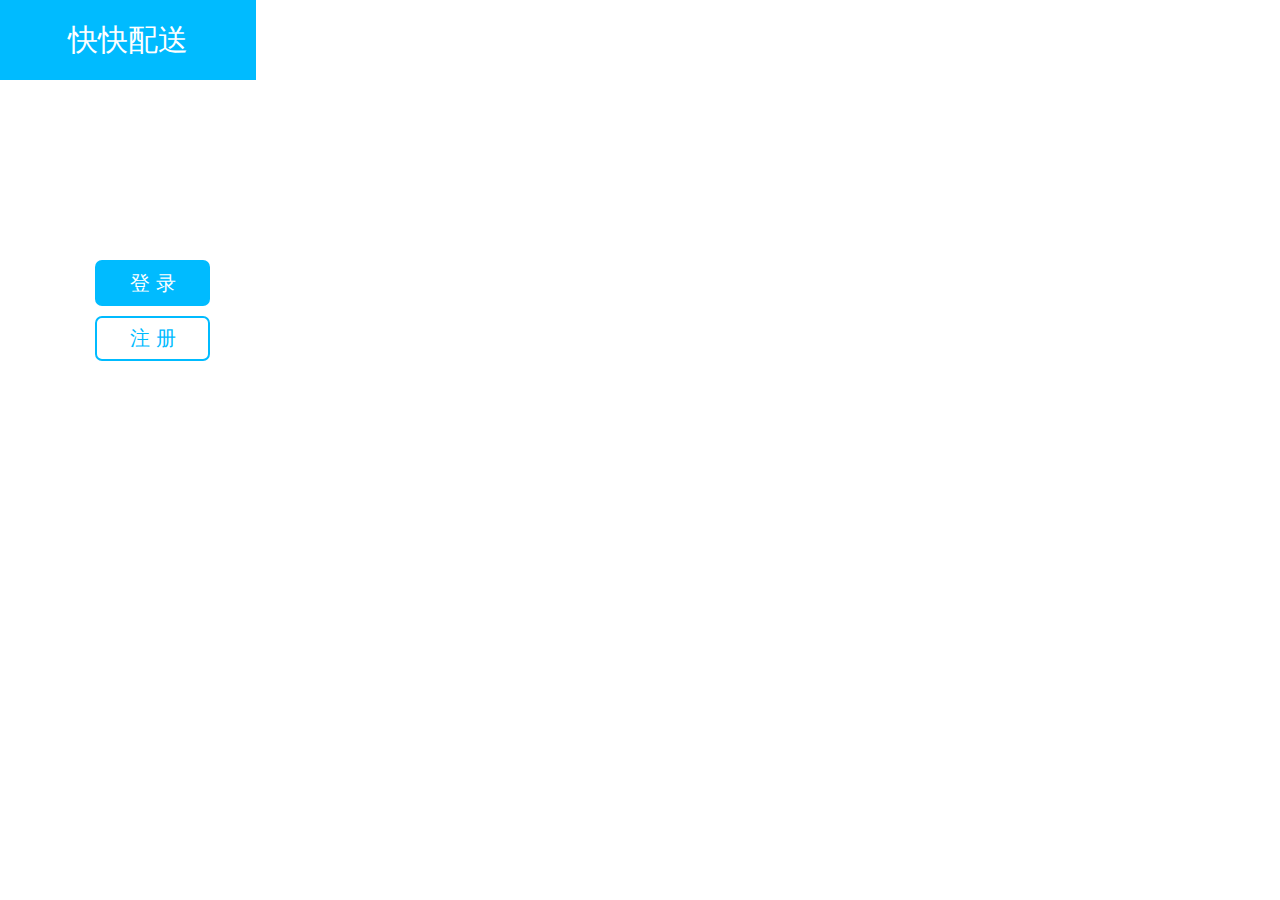
==== stlWeb/WebContent/index.html @ ec2f970e "first commit" ====
<!DOCTYPE html PUBLIC "-//W3C//DTD HTML 4.01 Transitional//EN" "http://www.w3.org/TR/html4/loose.dtd">
<html>
<head>
	<meta http-equiv="Content-Type" content="text/html; charset=utf-8" />
	<meta name="viewport" content="initial-scale=1.0, user-scalable=no" />
	<style type="text/css">
		body, html,#allmap {width: 100%;height: 100%;overflow: hidden;margin:0;font-family:"微软雅黑";}
/*          #login_register{float: left;height:90%;} */
		#d1{float: right;height:100%;width:80%;}		
		#map1{height:100%;width:100%;}
/* 		#map2{float: right;height:100%;width:50%; } */
		#r-result{position:absolute;left:700px;top:0;}
	</style>
	<link href="css/searchBox.css" rel="stylesheet" type="text/css" />
	<link href="css/bootstrap.css" rel="stylesheet" /> 
	<link href="css/login-register.css" rel="stylesheet" /> 
	<link href="css/operation.css" rel="stylesheet" /> 
	<script type="text/javascript" src="http://api.map.baidu.com/api?v=2.0&ak=E06eb9d756d0eafc722effb355657b4c"></script>
	<script type="text/javascript" src="/stlWeb/js/LuShu_min.js"></script>
	<script type="text/javascript" src="/stlWeb/js/searchBox.js"></script>
	<script src="js/jquery-1.10.2.js"></script>
	<script src="js/bootstrap.js" type="text/javascript"></script>
	<script src="js/login-register.js" type="text/javascript"></script> 
	<title>快快配送路径分析系统</title>
</head>
<body onload="sendRequest()">
<div class="operation">
    <div class="head">
	<span>快快配送</span>
	</div>
      <div style="height:20%;width:100%; "></div>
		<div class="row">
            <div class="col-sm-4"></div>
            <div class="col-sm-4">
                 <a class="btn big-login" data-toggle="modal" href="javascript:void(0)" onclick="openLoginModal();">登 录</a>
                 <div style="height:10px;width:100%; "></div>
                 <a class="btn big-register" data-toggle="modal" href="javascript:void(0)" onclick="openRegisterModal();">注 册</a></div>
            <div class="col-sm-4"></div>
        </div>
        <div class="history" id="history" style="display:none"></div>	
</div>
<div id="login_register">
<div class="modal fade login" id="loginModal">
		      <div class="modal-dialog login animated">
    		      <div class="modal-content">
    		         <div class="modal-header">
                        <button type="button" class="close" data-dismiss="modal" aria-hidden="true">&times;</button>
                        <h4 class="modal-title">登录</h4>
                    </div>
                    <div class="modal-body">  
                        <div class="box">
                             <div class="content">
                                <div class="error"></div>
                                <div class="form loginBox">
                                    <form method="post" action="/login" accept-charset="UTF-8">
                                    <input id="email" class="form-control" type="text" placeholder="邮箱" name="email">
                                    <input id="password" class="form-control" type="password" placeholder="密码" name="password">
                                    <input class="btn btn-default btn-login" type="button" value="登 录" onclick="loginAjax()">
                                    </form>
                                </div>
                             </div>
                        </div>
                        <div class="box">
                            <div class="content registerBox" style="display:none;">
                             <div class="form">
                                <form method="post" html="{:multipart=>true}" data-remote="true" action="/register" accept-charset="UTF-8">
                                <input id="nickname" class="form-control" type="text" placeholder="昵称" name="nickname">
                                <input id="email" class="form-control" type="text" placeholder="邮箱" name="email">
                                <input id="password" class="form-control" type="password" placeholder="密码" name="password">
                                <input id="password_confirmation" class="form-control" type="password" placeholder="确认密码" name="password_confirmation">
                                <input class="btn btn-default btn-register" type="submit" value="注 册" name="commit">
                                </form>
                                </div>
                            </div>
                        </div>
                    </div>
                    <div class="modal-footer">
                        <div class="forgot login-footer">
                            <span>没有账户？
                                 <a href="javascript: showRegisterForm();">立即注册</a>
                            </span>
                        </div>
                        <div class="forgot register-footer" style="display:none">
                             <span>已有账户?</span>
                             <a href="javascript: showLoginForm();">立即登录</a>
                        </div>
                    </div>        
    		      </div>
		      </div>
		  </div> 
		 
</div>
   <div id="d1">
	<div id="map1"></div>
	</div>
		 
	<div id="result" ></div>

<!-- <button id="next">next</button>   -->
 <p name="remarks" id="remarks" ></p>
</body>
</html>
<script type="text/javascript">
var pointsNameAnt=new Array();
var pointsNameGreedy=new Array();
var pointsLocationAnt=new Array();
var pointsLocationGreedy=new Array();
 
//字符串转json对象
function strToJson(str) {
	return JSON.parse(str);
}

	// 百度地图API功能
	var zoom = 14;
	var map = new BMap.Map("map1");
	map.centerAndZoom(new BMap.Point(113.358409, 23.145426), 16);
	 map.enableScrollWheelZoom(true);  
	 map.addControl(new BMap.NavigationControl());
/* 	 map2.centerAndZoom(new BMap.Point(113.358409, 23.145426), 16);
	 map2.enableScrollWheelZoom(true);   */
	 function ZoomControl(){
		  // 默认停靠位置和偏移量
		  this.defaultAnchor = BMAP_ANCHOR_TOP_LEFT;
		  this.defaultOffset = new BMap.Size(300, 55);
		}
	    ZoomControl.prototype = new BMap.Control();

		// 自定义控件必须实现自己的initialize方法,并且将控件的DOM元素返回
		// 在本方法中创建个div元素作为控件的容器,并将其添加到地图容器中
		ZoomControl.prototype.initialize = function(map){
		  // 创建一个DOM元素
		  var div = document.createElement("div");
		  // 设置样式
		  div.style.cursor = "pointer";
		  div.style.border = "1px solid gray";
		  div.style.backgroundColor = "white";

	      var b1 = document.createElement("input");
	            b1.type = "button";
	            b1.value = "next";
	            b1.onclick = function () {
	            	 showPath(); 
	            }
	         div.appendChild(b1);
	         var b2 = document.createElement("input");
	            b2.type = "button";
	            b2.value = "run";
	            b2.onclick = function () {
	            	lushu1.start();
	        	    lushu2.start();
	        	    lushu1.hideInfoWindow();
	        	    lushu2.showInfoWindow();
	            }
	         div.appendChild(b2);
	         var b3 = document.createElement("input");
	            b3.type = "button";
	            b3.value = "pause";
	            b3.onclick = function () {
	            	 lushu1.pause();
	         	    lushu2.pause();
	            }
	         div.appendChild(b3);
		  // 添加DOM元素到地图中
		  map.getContainer().appendChild(div);
		  // 将DOM元素返回
		  return div;
		}
		// 创建控件
		var myZoomCtrl = new ZoomControl();
		// 添加到地图当中
		map.addControl(myZoomCtrl);
		
		var searchbox = new SearchBox({anchor:BMAP_ANCHOR_TOP_LEFT});// 创建搜索控件对象，并设置它停靠在地图的左上位置
        searchbox.city = "广州市";// 在北京市查找数据
        searchbox.callback = function(point){// 设置回调函数
            // 如果找到地址了就在该坐标添加一个标记
            if(point)
            {
                map.centerAndZoom(point, zoom);
                var marker = new BMap.Marker(point);
                map.addOverlay(marker);
            	marker.addContextMenu(markerMenu);
               	markerMenu.addItem(new BMap.MenuItem('删除',removeMarker.bind(marker)));
            }
            else
            {
                alert("没查到数据！");
            }
        }
        map.addControl(searchbox);  // 将搜索控件添加到地图上
        var removeMarker = function(e,ee,marker){
    		map.removeOverlay(marker); 
            }
       	var markerMenu=new BMap.ContextMenu();

/*         var arrSelectPoint=[];
        map.addEventListener("rightclick",function(e){
        	arrSelectPoint.push( new BMap.Point(e.point.lng , e.point.lat));
    	}); */
/*         var removeMarker = function(e,ee,marker){
    		map.removeOverlay(marker); */
    	
        /* var menu = new BMap.ContextMenu();
    	var txtMenuItem = [
    		{
    			text:'添加',
    			callback:function(e){
    				var marker = new BMap.Marker(arrSelectPoint[0]);
    				map.addOverlay(marker);}
    		},
    		{
    			text:'删除',
    			callback:removeMarker.bind(marker)
    		}
    	];
    	for(var i=0; i < txtMenuItem.length; i++){
    		menu.addItem(new BMap.MenuItem(txtMenuItem[i].text,txtMenuItem[i].callback,100));
    	}
    	map.addContextMenu(menu); */
	var lushu1;
	var lushu2;
	var myIcon = new BMap.Icon("http://api.map.baidu.com/lbsapi/cloud/cms/Mario.png",
	            {width:128,height:128},{anchor:new BMap.Size(65,128)});    
	// 实例化一个步行导航用来生成路线
	var arrPoisAnt=[];
	var arrPoisGreedy=[];
	var max;
	var strDistance;
	function setPoint()
	{
		var s;
		for(var m=0;m<max;m++)
			{
			s=m+1;
			var mark1 = new BMap.Marker(pointsLocationAnt[m]);
			map.addOverlay(mark1);
			var mark2 = new BMap.Marker(pointsLocationGreedy[m]);
			map.addOverlay(mark2);
			var lab1 = new BMap.Label(s+pointsNameAnt[m], { position:pointsLocationAnt[m] });
			var lab2 = new BMap.Label(s+pointsNameGreedy[m], { position:pointsLocationGreedy[m] });
			map.addOverlay(lab1);	
			map.addOverlay(lab2);
			}
		var str1="蚁群算法："+pointsNameAnt[0]+"->"+pointsNameAnt[1];
		var wkr1 = new BMap.WalkingRoute('广州');
		   wkr1.search(pointsLocationAnt[0], pointsLocationAnt[1]);
		   wkr1.setSearchCompleteCallback(function(res) {
		        if (wkr1.getStatus() == BMAP_STATUS_SUCCESS) {
		        	var arrPath=res.getPlan(0).getRoute(0).getPath()			        		        					        	
		        	map.addOverlay(new BMap.Polyline(arrPath, {strokeColor: 'red'}));
			           map.setViewport(arrPath);
			           for (var i = 0; i < arrPath.length; i++) {
			        	   arrPoisAnt.push(new BMap.Point(arrPath[i].lng, arrPath[i].lat));
			   		}
		        }
		  });
		   var str2="贪心法："+pointsNameGreedy[0]+"->"+pointsNameGreedy[1];
		   var wkr2 = new BMap.WalkingRoute('广州');
		   wkr2.search(pointsLocationGreedy[0], pointsLocationGreedy[1]);
		   wkr2.setSearchCompleteCallback(function(res) {
		        if (wkr2.getStatus() == BMAP_STATUS_SUCCESS) {
		        	var arrPath=res.getPlan(0).getRoute(0).getPath()			        		        					        	
		        	map2.addOverlay(new BMap.Polyline(arrPath, {strokeColor: 'green'}));
			           map2.setViewport(arrPath);
			           for (var i = 0; i < arrPath.length; i++) {
			        	   arrPoisGreedy.push(new BMap.Point(arrPath[i].lng, arrPath[i].lat));
			   		}
		        }
		  }); 
	}
	var m=1;
	function showPath()
	{
		if(m<max )
		{
			var str1="蚁群算法："+pointsNameAnt[m]+"->"+pointsNameAnt[m+1];
	  var wkr1 = new BMap.WalkingRoute('广州');
	   wkr1.search(pointsLocationAnt[m], pointsLocationAnt[m+1]);
	   wkr1.setSearchCompleteCallback(function(res) {
	        if (wkr1.getStatus() == BMAP_STATUS_SUCCESS) {
	        	var arrPath=res.getPlan(0).getRoute(0).getPath()			        		        					        	
	        	map.addOverlay(new BMap.Polyline(arrPath, {strokeColor: 'red'}));
		           map.setViewport(arrPath);
		           for (var i = 0; i < arrPath.length; i++) {
		        	   arrPoisAnt.push(new BMap.Point(arrPath[i].lng, arrPath[i].lat));
		   		}
	        }
	  }); 
	   var str2="贪心法："+pointsNameGreedy[m]+"->"+pointsNameGreedy[m+1];
	   var wkr2 = new BMap.WalkingRoute('广州');
	   wkr2.search(pointsLocationGreedy[m], pointsLocationGreedy[m+1]);
	   wkr2.setSearchCompleteCallback(function(res) {
	        if (wkr2.getStatus() == BMAP_STATUS_SUCCESS) {
	        	var arrPath=res.getPlan(0).getRoute(0).getPath()			        		        					        	
	        	map2.addOverlay(new BMap.Polyline(arrPath, {strokeColor: 'green'}));
		           map2.setViewport(arrPath);
		           for (var i = 0; i < arrPath.length; i++) {
		        	   arrPoisGreedy.push(new BMap.Point(arrPath[i].lng, arrPath[i].lat));
		   		}
	        }
	  }); 
	   m++
	  }
		else
			{
			 document.getElementById("remarks").innerHTML = strDistance;
			 lushu1 = new BMapLib.LuShu(map,arrPoisAnt,{
	               defaultContent:'',
	               speed:150,
	               icon:myIcon,
	              });
			 lushu2 = new BMapLib.LuShu(map2,arrPoisGreedy,{
	               defaultContent:'',
	               speed:150,
	               icon:myIcon,
	              });
			 
			}
   }

	/* //绑定事件
	$("run").onclick = function(){
	    lushu1.start();
	    lushu2.start();
	    lushu1.hideInfoWindow();
	    lushu2.showInfoWindow();
	}
	$("stop").onclick = function(){
	    lushu1.stop();
	    lushu2.stop();
	}
	$("pause").onclick = function(){
	    lushu1.pause();
	    lushu2.pause();
	}
	/* $("next").onclick = function(){
		 showPath();
	} */	
	/* function $(element){
	    return document.getElementById(element);
	} */ 
	
	var XMLHttpReq; 
	//创建XMLHttpRequest对象         
	function createXMLHttpRequest() {  
	    if(window.XMLHttpRequest) { //Mozilla 浏览器  
	        XMLHttpReq = new XMLHttpRequest();  
	    }  
	   else if (window.ActiveXObject) { // IE浏览器  
	            XMLHttpReq = new ActiveXObject("Microsoft.XMLHTTP");  
	        }   
	}  
	//发送请求函数  
	function sendRequest() {  
	    createXMLHttpRequest();  
	    var url = "tsp";  
	    XMLHttpReq.open("GET", url, true);  
	    XMLHttpReq.onreadystatechange = processResponse;//指定响应函数  
	    XMLHttpReq.send(null);  // 发送请求  
	}  
	// 处理返回信息函数  
	function processResponse() {  
	    if (XMLHttpReq.readyState == 4) { // 判断对象状态  
	        if (XMLHttpReq.status == 200 ) { // 信息已经成功返回，开始处理信息  
	       	 var strJson =strToJson(XMLHttpReq.responseText);
	       	 //var dataObj=eval('('+strJson+')');
	       	  var antValue = strToJson(strJson.Ant);
	       	  var greedyValue =  strToJson(strJson.Greedy);
	       	strDistance='蚁群算法总距离为:'+strJson.dstAnt+',贪心法总距离为:'+strJson.dstGreedy;
	       	for(var j = 0 ; j <antValue.length-1 ; j++ ){
	       		var p=new BMap.Point(antValue[j].lng,antValue[j].lat);
	       		pointsLocationAnt[j]=p;
	       		pointsNameAnt[j]=antValue[j].name;
	       	}
	       	pointsLocationAnt.push(pointsLocationAnt[0]);
	       	pointsNameAnt.push(pointsNameAnt[0]);
	       	for(var j = 0 ; j <greedyValue.length-1 ; j++ ){
	       		var p=new BMap.Point(greedyValue[j].lng,greedyValue[j].lat);
	       		pointsLocationGreedy[j]=p;
	       		pointsNameGreedy[j]=greedyValue[j].name;
	       	}
	       	pointsLocationGreedy.push(pointsLocationGreedy[0]);
	       	pointsNameGreedy.push(pointsNameGreedy[0]);
	       	 //var valueObj=eval('('+values+')');
	       	 //alert(valueObj[0]);
	       	// points=eval("(" + pointlist[0] + ")");
	       	 //alert(points.length);
	       	 max=pointsLocationAnt.length-1;
	       	setPoint();
	       	//setTimeout(showPath, 4000);
	       	 //var str=pointsNameAnt[0]+"->"+pointsNameAnt[1];
	       	 //initwkr( str);
	       	//wkr.search(pointsLocationAnt[0], pointsLocationAnt[1]);
	        } else { //页面不正常  
	            window.alert(XMLHttpReq.status);  
	        }  
	    } 
	    
	}
	
</script>
---- stlWeb/WebContent/css/searchBox.css ----
.searchbox_casing { width :452px;overflow :hidden;height :40px;}
.searchbox_casing .searchbox_box { border:none; text-indent:5px; width:370px; height:40px; overflow:hidden; line-height:31px;/* background:url("images/txt_bg.gif") no-repeat 0 -64px; */}
.searchbox_casing .searchbox_btn { border:none; cursor:pointer; width:57px; height:39px; font-size:14px;  background:url("/stlWeb/image/search.png") repeat;  text-align:center; color:#00ff40; padding-top:0px;}
.searchbox_pretender { list-style:none; padding:0; font-size:12px; margin:0; width:348px; display:none; position:absolute; z-index:1000; border:solid 2px #ADADAC; background:#fff;}
.searchbox_pretender li { padding:2px 0 2px 5px; list-style:none; margin:0;}
.searchbox_pretender li.curr { background:#FDC451; }
.searchbox_pretender li.hover { background:#FDC451; cursor:pointer;}
---- stlWeb/WebContent/css/login-register.css ----
/*
 *
 * login-register modal
 * Autor: Creative Tim
 * Web-autor: creative.tim
 * Web script: #
 * 
 */
 
/*  Shake animation  */

@charset "UTF-8";

.animated {
  -webkit-animation-duration: 1s;
	   -moz-animation-duration: 1s;
	     -o-animation-duration: 1s;
	        animation-duration: 1s;
	-webkit-animation-fill-mode: both;
	   -moz-animation-fill-mode: both;
	     -o-animation-fill-mode: both;
	        animation-fill-mode: both;
}

.animated.hinges {
	-webkit-animation-duration: 2s;
	   -moz-animation-duration: 2s;
	     -o-animation-duration: 2s;
	        animation-duration: 2s;
}

.animated.slow {
	-webkit-animation-duration: 3s;
	   -moz-animation-duration: 3s;
	     -o-animation-duration: 3s;
	        animation-duration: 3s;
}

.animated.snail {
	-webkit-animation-duration: 4s;
	   -moz-animation-duration: 4s;
	     -o-animation-duration: 4s;
	        animation-duration: 4s;
}

@-webkit-keyframes shake {
	0%, 100% {-webkit-transform: translateX(0);}
	10%, 30%, 50%, 70%, 90% {-webkit-transform: translateX(-10px);}
	20%, 40%, 60%, 80% {-webkit-transform: translateX(10px);}
}

@-moz-keyframes shake {
	0%, 100% {-moz-transform: translateX(0);}
	10%, 30%, 50%, 70%, 90% {-moz-transform: translateX(-10px);}
	20%, 40%, 60%, 80% {-moz-transform: translateX(10px);}
}

@-o-keyframes shake {
	0%, 100% {-o-transform: translateX(0);}
	10%, 30%, 50%, 70%, 90% {-o-transform: translateX(-10px);}
	20%, 40%, 60%, 80% {-o-transform: translateX(10px);}
}

@keyframes shake {
	0%, 100% {transform: translateX(0);}
	10%, 30%, 50%, 70%, 90% {transform: translateX(-10px);}
	20%, 40%, 60%, 80% {transform: translateX(10px);}
}

.shake {
	-webkit-animation-name: shake;
	-moz-animation-name: shake;
	-o-animation-name: shake;
	animation-name: shake;
}

.login .modal-dialog{
    width: 350px;
}
.login .modal-footer{
    border-top: 0;
    margin-top: 0px;
    padding: 10px 20px 20px;
}
.login .modal-header {
    border: 0 none;
    padding: 15px 15px 15px;
/*     padding: 11px 15px; */
}
.login .modal-body{
/*     background-color: #eeeeee; */
}
.login .division {
    float: none;
    margin: 0 auto 18px;
    overflow: hidden;
    position: relative;
    text-align: center;
    width: 100%;
}
.login .division .line {
    border-top: 1px solid #DFDFDF;
    position: absolute;
    top: 10px;
    width: 34%;
}
.login .division .line.l {
    left: 0;
}
.login .division .line.r {
    right: 0;
}
.login .division span {
    color: #424242;
    font-size: 17px;
}
.login .box .social {
    float: none;
    margin: 0 auto 30px;
    text-align: center;
}

.login .social .circle{
    background-color: #EEEEEE;
    color: #FFFFFF;
    border-radius: 100px;
    display: inline-block;
    margin: 0 17px;
    padding: 15px;
}
.login .social .circle .fa{
    font-size: 16px;
}
.login .social .facebook{
    background-color: #455CA8;
    color: #FFFFFF;
}
.login .social .google{
    background-color: #F74933;
}
.login .social .github{
    background-color: #403A3A;
}
.login .facebook:hover{
    background-color: #6E83CD;
}
.login .google:hover{
    background-color: #FF7566;
}
.login .github:hover{
    background-color: #4D4D4d;;
}
.login .forgot {
    color: #797979;
    margin-left: 0;
    overflow: hidden;
    text-align: center;
    width: 100%;
}
.login .btn-login, .registerBox .btn-register{
    background-color: #00BBFF;
    border-color: #00BBFF;
    border-width: 0;
    color: #FFFFFF;
    display: block;
    margin: 0 auto;
    padding: 15px 50px;
    text-transform: uppercase;
    width: 100%;
}
.login .btn-login:hover, .registerBox .btn-register:hover{
    background-color: #00A4E4;
    color: #FFFFFF;
}
.login .form-control{
    border-radius: 3px;
    background-color: rgba(0, 0, 0, 0.09);
    box-shadow: 0 1px 0px 0px rgba(0, 0, 0, 0.09) inset;
    color: #FFFFFF;
}
.login .form-control:hover{
    background-color: rgba(0,0,0,.16);
}
.login .form-control:focus{
    box-shadow: 0 1px 0 0 rgba(0, 0, 0, 0.04) inset;
    background-color: rgba(0,0,0,0.23);
    color: #FFFFFF;
}
.login .box .form input[type="text"], .login .box .form input[type="password"] {
    border-radius: 3px;
    border: none;
    color: #333333;
    font-size: 16px;
    height: 46px;
    margin-bottom: 5px;
    padding: 13px 12px;
    width: 100%;
}


@media (max-width:400px){
    .login .modal-dialog{
        width: 100%;
    }
}

.big-login, .big-register{
    background-color: #00bbff;
    color: #FFFFFF;
    border-radius: 7px;
    border-width: 2px;
    font-size: 20px;
    font-style: normal;
    font-weight: 200;
    padding: 10% 50%;;
    text-transform: uppercase;
    transition: all 0.3s ease 0s;
}
.big-login:hover{
    background-color: #00A4E4;
    color: #FFFFFF;
}
.big-register{
    background-color: rgba(0,0,0,.0);
    color: #00bbff;
    border-color: #00bbff;
}
.big-register:hover{
    border-color: #00A4E4;
    color:  #00A4E4;
}
---- stlWeb/WebContent/css/operation.css ----
@CHARSET "UTF-8";
.operation{
	height:100%;width:20%;
	float:left;
}
.head{
	background:#00bbff;
	height:80px;width:100%;
	color:#ffffff;
	font-size:30px;
	text-align:center;
	overflow:hidden; 
	line-height:80px  
}

.head-title{
	height:100%;
	width:100%;
	color:#ffffff
}
head-login_register{
	float:left;
	height:50px;
	width:100%;
	text-align:center;
}
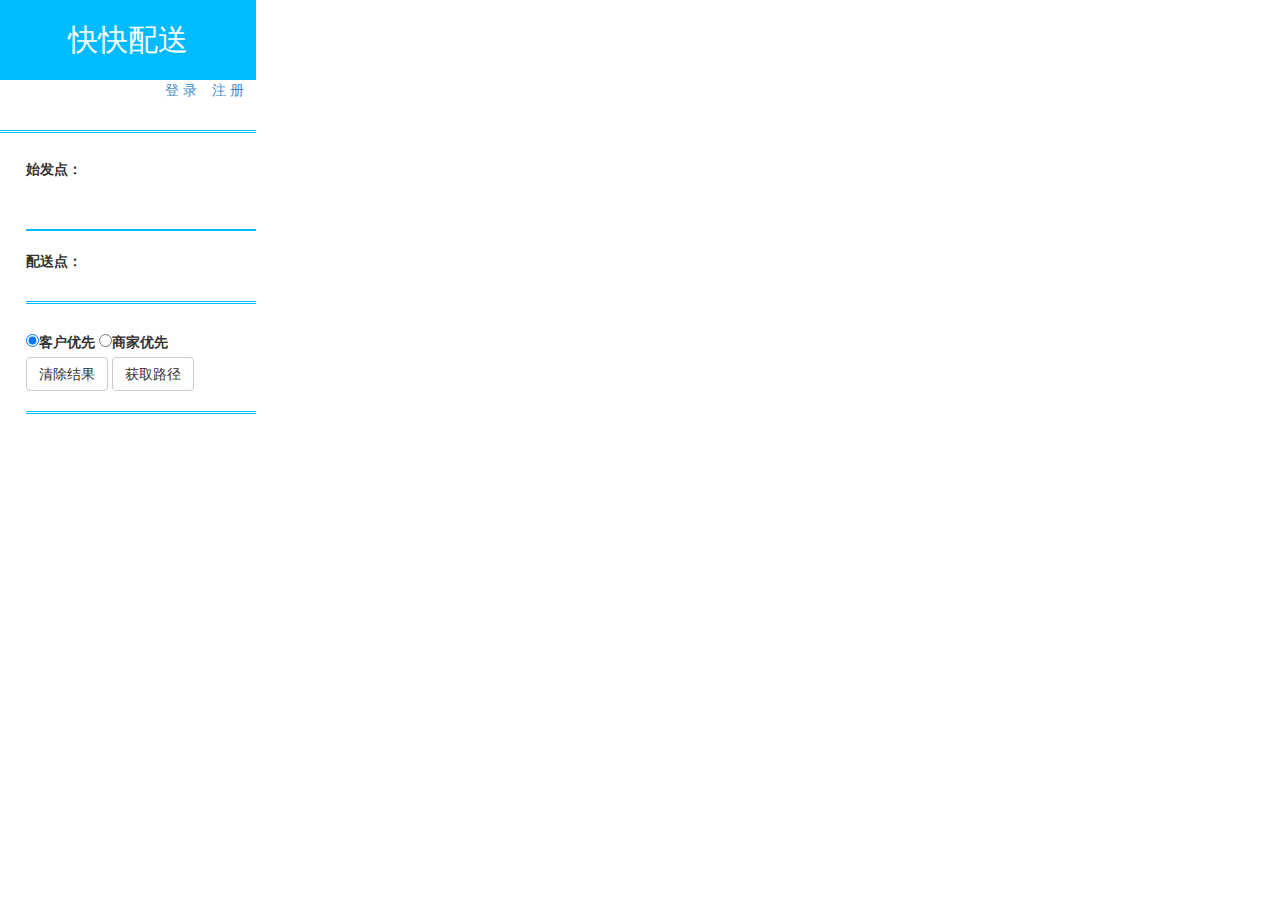
==== commit 688f3012: "v1.0 finish" ====
--- a/stlWeb/WebContent/index.html
+++ b/stlWeb/WebContent/index.html
@@ -12,32 +12,66 @@
 		#r-result{position:absolute;left:700px;top:0;}
 	</style>
 	<link href="css/searchBox.css" rel="stylesheet" type="text/css" />
+	<!-- <link href="css/index.css" rel="stylesheet" type="text/css" /> -->
 	<link href="css/bootstrap.css" rel="stylesheet" /> 
 	<link href="css/login-register.css" rel="stylesheet" /> 
 	<link href="css/operation.css" rel="stylesheet" /> 
-	<script type="text/javascript" src="http://api.map.baidu.com/api?v=2.0&ak=E06eb9d756d0eafc722effb355657b4c"></script>
-	<script type="text/javascript" src="/stlWeb/js/LuShu_min.js"></script>
-	<script type="text/javascript" src="/stlWeb/js/searchBox.js"></script>
+	<script type="text/javascript" src="http://api.map.baidu.com/api?v=2.0&ak=foHWdNIl2a33kfOLAXUMUaG0vVO2HavD"></script>
+	<script type="text/javascript" src="/stlWeb/js/LuShu.js"></script>
+	<script type="text/javascript" src="/stlWeb/js/searchBox.js?v=101"></script>
 	<script src="js/jquery-1.10.2.js"></script>
 	<script src="js/bootstrap.js" type="text/javascript"></script>
-	<script src="js/login-register.js" type="text/javascript"></script> 
+	<script src="js/login-register.js?v=7.4" type="text/javascript"></script> 
+	<script src="js/index.js?v=2.7" type="text/javascript"></script> 
 	<title>快快配送路径分析系统</title>
 </head>
-<body onload="sendRequest()">
+<body>
+<!-- <body  onload="sendRequest()" > -->
 <div class="operation">
     <div class="head">
-	<span>快快配送</span>
+		<span>快快配送</span>
 	</div>
-      <div style="height:20%;width:100%; "></div>
-		<div class="row">
-            <div class="col-sm-4"></div>
-            <div class="col-sm-4">
-                 <a class="btn big-login" data-toggle="modal" href="javascript:void(0)" onclick="openLoginModal();">登 录</a>
-                 <div style="height:10px;width:100%; "></div>
-                 <a class="btn big-register" data-toggle="modal" href="javascript:void(0)" onclick="openRegisterModal();">注 册</a></div>
-            <div class="col-sm-4"></div>
+		<div class="login" style="height:30px;width:100%;">
+			<div id="user-login" style="float:right">
+			<a href="javascript:void(0)" onclick="openLoginModal()">登 录</a>
+			<span>&nbsp&nbsp</span>
+			<a  href="javascript:void(0)" onclick="openRegisterModal()">注 册</a>
+			<span>&nbsp&nbsp</span>
+		   </div>
+		   <div id="user-info" style="float:right">
+		   <!-- <div  id="user-login-name" style="display:none;"></div>
+			<a href="javascript:void(0)" onclick="newPath()">新增路线</a>
+			<span>&nbsp&nbsp</span>
+			<a  href="javascript:void(0)" onclick="historyPath()">历史记录</a>
+			<span>&nbsp&nbsp</span> -->
+		   </div>
+		</div>
+        <hr style="height:6px;border:none;border-top:3px double #00bbff;" />
+        
+        <!-- <div style="float:left;width:10%;"></div> -->
+        <div class="new-path" id="new-path" style="float:right;width:90%;">
+	        <div class="startPoint" id="startPoint" style="height:50px;width:90%;"><b>始发点：</b></div>
+	        <hr style="border:1px solid #00bbff"/>
+	        <div class="destinationPoints" id="destinationPoints" style="width:90%;"><p><b>配送点：</b></p></div>
         </div>
-        <div class="history" id="history" style="display:none"></div>	
+        <div class="history" id="history" style="float:right;width:90%;display:none;">
+            <div><span>&nbsp&nbsp</span><p><b>历史配送路径:</b></p></div>
+            <div id="history-path"></div>
+        </div>        
+        <div style="height:50px;width:100%;">	        
+	        <div style="float:left;height:50px;width:10%;"></div>
+	        <div style="float:right;height:50px;width:90%;">
+	        <hr style="height:6px;border:none;border-top:3px double #00bbff;" />
+	        <div class="select" id="select" >
+	            <label><input id="customerfirst" name="radio" type="radio" value="客户优先" onchange="selectChange()" checked="true"/>客户优先 </label> 
+		        <label><input id="sellerfirst" name="radio" type="radio" value="商家优先" onchange="selectChange()" />商家优先 </label> 
+	        </div>
+	        <input class="btn btn-default btn-login" type="button" value="清除结果" onclick="clearOverlays()">
+	        <input class="btn btn-default btn-login" type="button" value="获取路径" onclick="doTspbyPost()">
+	        <hr style="height:6px;border:none;border-top:3px double #00bbff;" />
+	         <div id="result" ></div>
+	        </div>
+	     </div>	
 </div>
 <div id="login_register">
 <div class="modal fade login" id="loginModal">
@@ -52,8 +86,8 @@
                              <div class="content">
                                 <div class="error"></div>
                                 <div class="form loginBox">
-                                    <form method="post" action="/login" accept-charset="UTF-8">
-                                    <input id="email" class="form-control" type="text" placeholder="邮箱" name="email">
+                                    <form  accept-charset="UTF-8">
+                                    <input id="username" class="form-control" type="text" placeholder="用户名" name="username">
                                     <input id="password" class="form-control" type="password" placeholder="密码" name="password">
                                     <input class="btn btn-default btn-login" type="button" value="登 录" onclick="loginAjax()">
                                     </form>
@@ -63,12 +97,12 @@
                         <div class="box">
                             <div class="content registerBox" style="display:none;">
                              <div class="form">
-                                <form method="post" html="{:multipart=>true}" data-remote="true" action="/register" accept-charset="UTF-8">
-                                <input id="nickname" class="form-control" type="text" placeholder="昵称" name="nickname">
-                                <input id="email" class="form-control" type="text" placeholder="邮箱" name="email">
-                                <input id="password" class="form-control" type="password" placeholder="密码" name="password">
+                                <form  accept-charset="UTF-8">
+                                <input id="username-r" class="form-control" type="text" placeholder="用户名" name="username-r">
+                                <input id="email" class="form-control" type="text" placeholder="邮箱" name="emai">
+                                <input id="password-r" class="form-control" type="password" placeholder="密码" name="password-r">
                                 <input id="password_confirmation" class="form-control" type="password" placeholder="确认密码" name="password_confirmation">
-                                <input class="btn btn-default btn-register" type="submit" value="注 册" name="commit">
+                                <input class="btn btn-default btn-register" type="button" value="注 册" name="commit" onclick="registAjax()">
                                 </form>
                                 </div>
                             </div>
@@ -94,253 +128,444 @@
 	<div id="map1"></div>
 	</div>
 		 
-	<div id="result" ></div>
+	
 
 <!-- <button id="next">next</button>   -->
- <p name="remarks" id="remarks" ></p>
+
 </body>
 </html>
 <script type="text/javascript">
-var pointsNameAnt=new Array();
-var pointsNameGreedy=new Array();
-var pointsLocationAnt=new Array();
-var pointsLocationGreedy=new Array();
- 
-//字符串转json对象
-function strToJson(str) {
-	return JSON.parse(str);
-}
-
+	var pointsNameAnt=null;
+	var pointsNameGreedy=null;
+	var pointsLocationAnt=null;
+	var pointsLocationGreedy=null;
+	var startPoint=null;
+	var destinationPoints=null;
+	var cityName='广州';
+	var flag=false;
+	//字符串转json对象
+	function strToJson(str) {
+		return JSON.parse(str);
+	}
+	
 	// 百度地图API功能
 	var zoom = 14;
 	var map = new BMap.Map("map1");
 	map.centerAndZoom(new BMap.Point(113.358409, 23.145426), 16);
-	 map.enableScrollWheelZoom(true);  
-	 map.addControl(new BMap.NavigationControl());
-/* 	 map2.centerAndZoom(new BMap.Point(113.358409, 23.145426), 16);
-	 map2.enableScrollWheelZoom(true);   */
-	 function ZoomControl(){
-		  // 默认停靠位置和偏移量
-		  this.defaultAnchor = BMAP_ANCHOR_TOP_LEFT;
-		  this.defaultOffset = new BMap.Size(300, 55);
+	map.enableScrollWheelZoom(true);  
+	map.addControl(new BMap.NavigationControl());
+	//map2.centerAndZoom(new BMap.Point(113.358409, 23.145426), 16);
+	//map2.enableScrollWheelZoom(true);  
+		
+		
+	function ZoomControl(){
+	  // 默认停靠位置和偏移量
+	  this.defaultAnchor = BMAP_ANCHOR_TOP_LEFT;
+	  this.defaultOffset = new BMap.Size(300, 55);
+	}
+	ZoomControl.prototype = new BMap.Control();
+	
+	// 自定义控件必须实现自己的initialize方法,并且将控件的DOM元素返回
+	// 在本方法中创建个div元素作为控件的容器,并将其添加到地图容器中
+	ZoomControl.prototype.initialize = function(map){
+	  // 创建一个DOM元素
+		var div = document.createElement("div");
+	    div.id="lushuOpts"
+		// 设置样式
+		div.style.cursor = "pointer";
+		div.style.border = "1px solid gray";
+		div.style.backgroundColor = "white";
+		div.style.visibility="hidden";
+		var b1 = document.createElement("input");
+		      b1.type = "button";
+		      b1.value = "模拟";
+		      b1.onclick = function () {
+		    	  var radios=document.getElementsByName("radio");
+		    	  var id;
+			   	  for(var i=0;i<radios.length;i++){
+			   	    if(radios.item(i).checked) {
+			   	     id=radios.item(i).getAttribute("id"); 
+			   	     if (id=="customerfirst") {
+			   	    	 lushu2.start();
+			   		} else {
+			   			lushu1.start();
+			   		}
+			   	     break;
+			   	    }
+			   	    else{
+			   	     continue;
+			   	    }
+			   	  }  
+		      };
+		div.appendChild(b1);
+		 var b2 = document.createElement("input");
+		    b2.type = "button";
+		    b2.value = "暂停";
+		    b2.onclick = function () {
+		    	var radios=document.getElementsByName("radio");
+		    	  var id;
+			   	  for(var i=0;i<radios.length;i++){
+			   	    if(radios.item(i).checked) {
+			   	     id=radios.item(i).getAttribute("id"); 
+			   	     if (id=="customerfirst") {
+			   	    	 lushu2.pause();
+			   		} else {
+			   			lushu1.pause();
+			   		}
+			   	     break;
+			   	    }
+			   	    else{
+			   	     continue;
+			   	    }
+			   	  }  
+		    }
+		 div.appendChild(b2);
+		 var b3 = document.createElement("input");
+		    b3.type = "button";
+		    b3.value = "结束";
+		    b3.onclick = function () {
+		    	var radios=document.getElementsByName("radio");
+		    	  var id;
+			   	  for(var i=0;i<radios.length;i++){
+			   	    if(radios.item(i).checked) {
+			   	     id=radios.item(i).getAttribute("id"); 
+			   	     if (id=="customerfirst") {
+			   	    	 lushu2.stop();
+			   		} else {
+			   			lushu1.stop();
+			   		}
+			   	     break;
+			   	    }
+			   	    else{
+			   	     continue;
+			   	    }
+			   	  }  
+		    }
+		 div.appendChild(b3);
+		// 添加DOM元素到地图中
+		 map.getContainer().appendChild(div);
+		// 将DOM元素返回
+		 return div;
+	}
+	// 创建控件
+	var myZoomCtrl = new ZoomControl();
+	// 添加到地图当中
+	map.addControl(myZoomCtrl);
+	
+	var searchbox = new SearchBox({anchor:BMAP_ANCHOR_TOP_LEFT});// 创建搜索控件对象，并设置它停靠在地图的左上位置
+	var myCity = new BMap.LocalCity();
+	myCity.get(function(result){
+		cityName=result.name;
+		searchbox.city = cityName;
+		map.setCenter(cityName);
+		addContextMenu();
+	});
+	function addContextMenu(){
+		var menu = new BMap.ContextMenu();
+		menu.addItem(new BMap.MenuItem('以此为起点',function(p){
+			addStartPoint(p);
+			}));
+		menu.addItem(new BMap.MenuItem('以此为配送点',function(p){
+			addDestinationPoints(p);
+			}));
+		map.addContextMenu(menu);
+	}
+	 searchbox.callback = function(point,key){// 设置回调函数
+	      // 如果找到地址了就在该坐标添加一个标记
+	      if(point)
+	      {
+			map.centerAndZoom(point, zoom);
+			addMarker(point,key);
+	      }
+	      else
+	      {
+	          alert("没查到数据！");
+	      }
+	  }
+	function addMarker(point,key)
+	{
+		var markerMenu=new BMap.ContextMenu();
+		var marker = new BMap.Marker(point);  
+		map.addOverlay(marker);
+		marker.addContextMenu(markerMenu); 
+		marker.enableDragging();
+		var label= new BMap.Label(key, {offset:new BMap.Size(20,-10),position:point });
+		label.setTitle(key)
+		marker.setLabel(label);
+		marker.addEventListener("dragend", function(e){//拖动marker的事件
+			var point=e.point;
+			var options={
+					 poiRadius:50,
+					 numPois:1
+			 };
+			new BMap.Geocoder().getLocation(point, function(result) {
+				var poi=result.surroundingPois[0];
+				label.setContent(poi?poi.title:result.address);
+				if (marker==startPoint)
+					{setStartPointText();}
+				else{setDestinationPointsText();}
+			     }, options);
+		});
+		markerMenu.addItem(new BMap.MenuItem('删除',removeMarker.bind(marker)));
+		markerMenu.addItem(new BMap.MenuItem('以此为始发点',setStartPoint.bind(marker)));
+		markerMenu.addItem(new BMap.MenuItem('以此为配送点',setDestinationPoints.bind(marker)));
+		return marker;
+	}
+	function setStartPoint(e,ee,marker){
+		startPoint=marker;
+		setStartPointText();
+		setDestinationPointsText();
+		flag=true;
+
+	}
+	function setDestinationPoints(e,ee,marker){
+		if (marker==startPoint){
+			startPoint=null;
+			var startdiv = document.getElementById("startPoint");
+			startdiv.innerHTML="<b>始发点：</b>";
+			}
+		setDestinationPointsText();
+		flag=true;
+
+	}
+	function addStartPoint(point){
+		 map.removeOverlay(startPoint); 
+		 var options={
+				 poiRadius:50,
+				 numPois:1
+		 };
+		new BMap.Geocoder().getLocation(point, function(result) {
+			var poi=result.surroundingPois[0];
+			startPoint=addMarker(point,poi?poi.title:result.address) ;
+			setStartPointText();
+		     }, options); 
+	}
+	function addDestinationPoints(point){
+		var options={
+				 poiRadius:50,
+				 numPois:1
+		 };
+		new BMap.Geocoder().getLocation(point, function(result) {
+			var poi=result.surroundingPois[0];
+			addMarker(point,poi?poi.title:result.address) ;
+			setDestinationPointsText();
+		     }, options); 
+		flag=true;
+	}
+		
+     function removeMarker(e,ee,marker){		 
+			if (marker==startPoint){
+				startPoint=null;
+				var startdiv = document.getElementById("startPoint");
+				startdiv.innerHTML="<b>始发点：</b>";
+				}
+			map.removeOverlay(marker); 
+			setDestinationPointsText();
+     }
+     //面板显示始发点
+	 function setStartPointText(){
+		 var startdiv = document.getElementById("startPoint");
+		 startdiv.innerHTML="<b>始发点：</b>"+startPoint.getLabel().getContent();
+	 }
+	//面板显示配送点
+	 function setDestinationPointsText(){
+		 destinationPoints=new Array();
+		 var ul=document.createElement("ul");
+		 points=map.getOverlays();
+		 for (var i = 0; i < points.length; i++) {
+			if (points[i]==startPoint) {
+				continue;
+			}
+			try {
+				var point=points[i].getPosition();
+				var p={label:points[i].getLabel().getContent(),lng:point.lng,lat:point.lat};
+				destinationPoints.push(p);			
+				var li=document.createElement("li");
+				li.innerHTML =points[i].getLabel().getContent();
+				ul.appendChild(li); 
+			} catch (e) {
+				// TODO: handle exception
+			}
+			
 		}
-	    ZoomControl.prototype = new BMap.Control();
-
-		// 自定义控件必须实现自己的initialize方法,并且将控件的DOM元素返回
-		// 在本方法中创建个div元素作为控件的容器,并将其添加到地图容器中
-		ZoomControl.prototype.initialize = function(map){
-		  // 创建一个DOM元素
-		  var div = document.createElement("div");
-		  // 设置样式
-		  div.style.cursor = "pointer";
-		  div.style.border = "1px solid gray";
-		  div.style.backgroundColor = "white";
-
-	      var b1 = document.createElement("input");
-	            b1.type = "button";
-	            b1.value = "next";
-	            b1.onclick = function () {
-	            	 showPath(); 
-	            }
-	         div.appendChild(b1);
-	         var b2 = document.createElement("input");
-	            b2.type = "button";
-	            b2.value = "run";
-	            b2.onclick = function () {
-	            	lushu1.start();
-	        	    lushu2.start();
-	        	    lushu1.hideInfoWindow();
-	        	    lushu2.showInfoWindow();
-	            }
-	         div.appendChild(b2);
-	         var b3 = document.createElement("input");
-	            b3.type = "button";
-	            b3.value = "pause";
-	            b3.onclick = function () {
-	            	 lushu1.pause();
-	         	    lushu2.pause();
-	            }
-	         div.appendChild(b3);
-		  // 添加DOM元素到地图中
-		  map.getContainer().appendChild(div);
-		  // 将DOM元素返回
-		  return div;
-		}
-		// 创建控件
-		var myZoomCtrl = new ZoomControl();
-		// 添加到地图当中
-		map.addControl(myZoomCtrl);
-		
-		var searchbox = new SearchBox({anchor:BMAP_ANCHOR_TOP_LEFT});// 创建搜索控件对象，并设置它停靠在地图的左上位置
-        searchbox.city = "广州市";// 在北京市查找数据
-        searchbox.callback = function(point){// 设置回调函数
-            // 如果找到地址了就在该坐标添加一个标记
-            if(point)
-            {
-                map.centerAndZoom(point, zoom);
-                var marker = new BMap.Marker(point);
-                map.addOverlay(marker);
-            	marker.addContextMenu(markerMenu);
-               	markerMenu.addItem(new BMap.MenuItem('删除',removeMarker.bind(marker)));
-            }
-            else
-            {
-                alert("没查到数据！");
-            }
-        }
-        map.addControl(searchbox);  // 将搜索控件添加到地图上
-        var removeMarker = function(e,ee,marker){
-    		map.removeOverlay(marker); 
-            }
-       	var markerMenu=new BMap.ContextMenu();
-
-/*         var arrSelectPoint=[];
-        map.addEventListener("rightclick",function(e){
-        	arrSelectPoint.push( new BMap.Point(e.point.lng , e.point.lat));
-    	}); */
-/*         var removeMarker = function(e,ee,marker){
-    		map.removeOverlay(marker); */
-    	
-        /* var menu = new BMap.ContextMenu();
-    	var txtMenuItem = [
-    		{
-    			text:'添加',
-    			callback:function(e){
-    				var marker = new BMap.Marker(arrSelectPoint[0]);
-    				map.addOverlay(marker);}
-    		},
-    		{
-    			text:'删除',
-    			callback:removeMarker.bind(marker)
-    		}
-    	];
-    	for(var i=0; i < txtMenuItem.length; i++){
-    		menu.addItem(new BMap.MenuItem(txtMenuItem[i].text,txtMenuItem[i].callback,100));
-    	}
-    	map.addContextMenu(menu); */
+		 var destinationdiv=document.getElementById("destinationPoints");
+		 destinationdiv.innerHTML = "<p><b>配送点：</b></p>";
+		 destinationdiv.appendChild(ul);
+		 
+	 }
+    map.addControl(searchbox);  // 将搜索控件添加到地图上
+    //清除结果
+    function clearOverlays(){
+    	map.clearOverlays();
+    	var startdiv = document.getElementById("startPoint");
+		startdiv.innerHTML="<b>始发点：</b>";
+    	var destinationdiv=document.getElementById("destinationPoints");
+		 destinationdiv.innerHTML = "<p><b>配送点：</b></p>";
+		 document.getElementById("result").innerHTML = "";
+		 document.getElementById("lushuOpts").style.display="none";
+		 document.getElementById("history-path").innerHTML = "";
+    }
 	var lushu1;
 	var lushu2;
 	var myIcon = new BMap.Icon("http://api.map.baidu.com/lbsapi/cloud/cms/Mario.png",
 	            {width:128,height:128},{anchor:new BMap.Size(65,128)});    
 	// 实例化一个步行导航用来生成路线
-	var arrPoisAnt=[];
-	var arrPoisGreedy=[];
+	var arrPointAnt=null;
+	var arrPointGreedy=null;
+	var arrPathAnt=null;
+	var arrPathGreedy=null;
 	var max;
-	var strDistance;
+	var strPathAnt='';
+	var strPathGreedy='';
 	function setPoint()
 	{
 		var s;
+		strPathAnt="商家优先：";
+		strPathGreedy="客户优先:"		
+		map.clearOverlays();
 		for(var m=0;m<max;m++)
 			{
 			s=m+1;
 			var mark1 = new BMap.Marker(pointsLocationAnt[m]);
+			var mark2 = new BMap.Marker(pointsLocationGreedy[m]);
+			var lab1 = new BMap.Label(s+":"+pointsNameAnt[m], {offset:new BMap.Size(20,-10),position:pointsLocationAnt[m]});
+			var lab2 = new BMap.Label(s+":"+pointsNameGreedy[m], {offset:new BMap.Size(20,-10), position:pointsLocationGreedy[m]});
+			mark1.setLabel(lab1);
+			mark1.setLabel(lab2);
 			map.addOverlay(mark1);
-			var mark2 = new BMap.Marker(pointsLocationGreedy[m]);
 			map.addOverlay(mark2);
-			var lab1 = new BMap.Label(s+pointsNameAnt[m], { position:pointsLocationAnt[m] });
-			var lab2 = new BMap.Label(s+pointsNameGreedy[m], { position:pointsLocationGreedy[m] });
-			map.addOverlay(lab1);	
-			map.addOverlay(lab2);
+			
+			if (m<max-1) {
+				strPathAnt+=pointsNameAnt[m]+"->";
+				strPathGreedy+=pointsNameGreedy[m]+"->";
 			}
-		var str1="蚁群算法："+pointsNameAnt[0]+"->"+pointsNameAnt[1];
-		var wkr1 = new BMap.WalkingRoute('广州');
-		   wkr1.search(pointsLocationAnt[0], pointsLocationAnt[1]);
-		   wkr1.setSearchCompleteCallback(function(res) {
-		        if (wkr1.getStatus() == BMAP_STATUS_SUCCESS) {
-		        	var arrPath=res.getPlan(0).getRoute(0).getPath()			        		        					        	
-		        	map.addOverlay(new BMap.Polyline(arrPath, {strokeColor: 'red'}));
-			           map.setViewport(arrPath);
-			           for (var i = 0; i < arrPath.length; i++) {
-			        	   arrPoisAnt.push(new BMap.Point(arrPath[i].lng, arrPath[i].lat));
-			   		}
-		        }
-		  });
-		   var str2="贪心法："+pointsNameGreedy[0]+"->"+pointsNameGreedy[1];
-		   var wkr2 = new BMap.WalkingRoute('广州');
-		   wkr2.search(pointsLocationGreedy[0], pointsLocationGreedy[1]);
-		   wkr2.setSearchCompleteCallback(function(res) {
-		        if (wkr2.getStatus() == BMAP_STATUS_SUCCESS) {
-		        	var arrPath=res.getPlan(0).getRoute(0).getPath()			        		        					        	
-		        	map2.addOverlay(new BMap.Polyline(arrPath, {strokeColor: 'green'}));
-			           map2.setViewport(arrPath);
-			           for (var i = 0; i < arrPath.length; i++) {
-			        	   arrPoisGreedy.push(new BMap.Point(arrPath[i].lng, arrPath[i].lat));
-			   		}
-		        }
-		  }); 
-	}
-	var m=1;
+			else{
+				strPathAnt+=pointsNameAnt[m];
+				strPathGreedy+=pointsNameGreedy[m];
+			}
+			
+			}		
+		/* 	//var str1="蚁群算法："+pointsNameAnt[0]+"->"+pointsNameAnt[1];
+			var wkr1 = new BMap.WalkingRoute(cityName);
+			   wkr1.search(pointsLocationAnt[0], pointsLocationAnt[1]);
+			   wkr1.setSearchCompleteCallback(function(res) {
+			        if (wkr1.getStatus() == BMAP_STATUS_SUCCESS) {
+			        	var arrPath=res.getPlan(0).getRoute(0).getPath()			        		        					        	
+			        	var polyline=new BMap.Polyline(arrPath, {strokeColor: 'red'});
+			        	map.addOverlay(polyline);
+				           //map.setViewport(arrPath);
+				           for (var i = 0; i < arrPath.length; i++) {
+				        	   arrPoisAnt.push(new BMap.Point(arrPath[i].lng, arrPath[i].lat));
+				   		}
+			        }
+			  });
+	 		   //var str2="贪心法："+pointsNameGreedy[0]+"->"+pointsNameGreedy[1];
+			   var wkr2 = new BMap.WalkingRoute(cityName);
+			   wkr2.search(pointsLocationGreedy[0], pointsLocationGreedy[1]);
+			   wkr2.setSearchCompleteCallback(function(res) {
+			        if (wkr2.getStatus() == BMAP_STATUS_SUCCESS) {
+			        	var arrPath=res.getPlan(0).getRoute(0).getPath();
+			        	var polyline=new BMap.Polyline(arrPath, {strokeColor: 'green'});
+			        	map.addOverlay(polyline);
+			        	polyline.hide();
+				           //map.setViewport(arrPath);
+				           for (var i = 0; i < arrPath.length; i++) {
+				        	   arrPoisGreedy.push(new BMap.Point(arrPath[i].lng, arrPath[i].lat));
+				   		}
+			        }
+			  }); */ 
+	}
+	var m=0;//点的位置索引
 	function showPath()
 	{
-		if(m<max )
+		if (m<max )
 		{
-			var str1="蚁群算法："+pointsNameAnt[m]+"->"+pointsNameAnt[m+1];
-	  var wkr1 = new BMap.WalkingRoute('广州');
-	   wkr1.search(pointsLocationAnt[m], pointsLocationAnt[m+1]);
-	   wkr1.setSearchCompleteCallback(function(res) {
-	        if (wkr1.getStatus() == BMAP_STATUS_SUCCESS) {
-	        	var arrPath=res.getPlan(0).getRoute(0).getPath()			        		        					        	
-	        	map.addOverlay(new BMap.Polyline(arrPath, {strokeColor: 'red'}));
-		           map.setViewport(arrPath);
-		           for (var i = 0; i < arrPath.length; i++) {
-		        	   arrPoisAnt.push(new BMap.Point(arrPath[i].lng, arrPath[i].lat));
-		   		}
-	        }
-	  }); 
-	   var str2="贪心法："+pointsNameGreedy[m]+"->"+pointsNameGreedy[m+1];
-	   var wkr2 = new BMap.WalkingRoute('广州');
-	   wkr2.search(pointsLocationGreedy[m], pointsLocationGreedy[m+1]);
-	   wkr2.setSearchCompleteCallback(function(res) {
-	        if (wkr2.getStatus() == BMAP_STATUS_SUCCESS) {
-	        	var arrPath=res.getPlan(0).getRoute(0).getPath()			        		        					        	
-	        	map2.addOverlay(new BMap.Polyline(arrPath, {strokeColor: 'green'}));
-		           map2.setViewport(arrPath);
-		           for (var i = 0; i < arrPath.length; i++) {
-		        	   arrPoisGreedy.push(new BMap.Point(arrPath[i].lng, arrPath[i].lat));
-		   		}
-	        }
-	  }); 
-	   m++
+			//var str1="蚁群算法："+pointsNameAnt[m]+"->"+pointsNameAnt[m+1];
+			var wkr1 = new BMap.WalkingRoute(cityName);
+			 wkr1.search(pointsLocationAnt[m], pointsLocationAnt[m+1]);
+			 wkr1.setSearchCompleteCallback(function(res) {
+			      if (wkr1.getStatus() == BMAP_STATUS_SUCCESS) {
+			      	var arrPath=res.getPlan(0).getRoute(0).getPath()			        		        					        	
+			      	var polyline=new BMap.Polyline(arrPath, {strokeColor: 'red'});
+			        map.addOverlay(polyline);
+				    polyline.hide();
+				    arrPathAnt.push(polyline);
+			          //map.setViewport(arrPath);
+			          for (var i = 0; i < arrPath.length; i++) {
+			       	   arrPointAnt.push(new BMap.Point(arrPath[i].lng, arrPath[i].lat));
+			  		}
+			      }
+			}); 
+			//var str2="贪心法："+pointsNameGreedy[m]+"->"+pointsNameGreedy[m+1];
+			 var wkr2 = new BMap.WalkingRoute(cityName);
+			 wkr2.search(pointsLocationGreedy[m], pointsLocationGreedy[m+1]);
+			 wkr2.setSearchCompleteCallback(function(res) {
+			      if (wkr2.getStatus() == BMAP_STATUS_SUCCESS) {
+			      	var arrPath=res.getPlan(0).getRoute(0).getPath()			        		        					        	
+			      	var polyline=new BMap.Polyline(arrPath, {strokeColor: 'green'});
+			        map.addOverlay(polyline);
+			        arrPathGreedy.push(polyline);
+			         // map.setViewport(arrPath);
+			          for (var i = 0; i < arrPath.length; i++) {
+			       	   arrPointGreedy.push(new BMap.Point(arrPath[i].lng, arrPath[i].lat));
+			  		}
+			          showLuShu();
+			      }
+			}); 
+			 m++
+			 showPath();
+	  }			 
+   }
+	function showLuShu(){
+		document.getElementById("result").innerHTML = "<p>"+strPathGreedy+"</p>"+"<p>"+strPathAnt+"</p>";
+		 lushu1 = new BMapLib.LuShu(map,arrPointAnt,{
+              defaultContent:'',
+              speed:150,
+              icon:myIcon,
+             });
+		 lushu2 = new BMapLib.LuShu(map,arrPointGreedy,{
+              defaultContent:'',
+              speed:150,
+              icon:myIcon,
+             });
+	}
+	function selectChange()
+	  {
+	   var radios=document.getElementsByName("radio");
+	   var id;
+	   for(var i=0;i<radios.length;i++)
+	   {
+	    if(radios.item(i).checked) 
+	    {
+	     id=radios.item(i).getAttribute("id"); 
+	     if (id=="customerfirst") {
+			for (var j = 0; j < arrPathGreedy.length; j++) {
+				arrPathGreedy[j].show();
+				arrPathAnt[j].hide();
+			}
+		} else {
+			for (var j = 0; j < arrPathGreedy.length; j++) {
+				arrPathGreedy[j].hide();
+				arrPathAnt[j].show();
+			}
+		}
+	     break;
+	    }
+	    else
+	    {
+	     continue;
+	    }
+	   }  
 	  }
-		else
-			{
-			 document.getElementById("remarks").innerHTML = strDistance;
-			 lushu1 = new BMapLib.LuShu(map,arrPoisAnt,{
-	               defaultContent:'',
-	               speed:150,
-	               icon:myIcon,
-	              });
-			 lushu2 = new BMapLib.LuShu(map2,arrPoisGreedy,{
-	               defaultContent:'',
-	               speed:150,
-	               icon:myIcon,
-	              });
-			 
-			}
-   }
-
-	/* //绑定事件
-	$("run").onclick = function(){
-	    lushu1.start();
-	    lushu2.start();
-	    lushu1.hideInfoWindow();
-	    lushu2.showInfoWindow();
-	}
-	$("stop").onclick = function(){
-	    lushu1.stop();
-	    lushu2.stop();
-	}
-	$("pause").onclick = function(){
-	    lushu1.pause();
-	    lushu2.pause();
-	}
-	/* $("next").onclick = function(){
-		 showPath();
-	} */	
-	/* function $(element){
-	    return document.getElementById(element);
-	} */ 
 	
+	//拼接配送信息json
+	function requstMessage(){
+		var startPointJson={label:startPoint.getLabel().getContent(),
+				lng:startPoint.getPosition().lng,
+				lat:startPoint.getPosition().lat};
+		return "startPoint="+JSON.stringify(startPointJson)+
+			"&destinationPoints="+JSON.stringify(destinationPoints);	
+	}
 	var XMLHttpReq; 
 	//创建XMLHttpRequest对象         
 	function createXMLHttpRequest() {  
@@ -351,47 +576,64 @@
 	            XMLHttpReq = new ActiveXObject("Microsoft.XMLHTTP");  
 	        }   
 	}  
-	//发送请求函数  
-	function sendRequest() {  
+	//get方式发送请求函数  
+	function doTspbyGet(id) {  
 	    createXMLHttpRequest();  
-	    var url = "tsp";  
+	    var url = "tsp?id="+id;  
 	    XMLHttpReq.open("GET", url, true);  
 	    XMLHttpReq.onreadystatechange = processResponse;//指定响应函数  
 	    XMLHttpReq.send(null);  // 发送请求  
+	}
+	//post方式发送请求函数  
+	function doTspbyPost() {		
+		if (flag) {
+			flag=false;
+			var message=requstMessage()
+			createXMLHttpRequest();  
+		    var url = "tsp";  
+		    XMLHttpReq.open("POST", url, true);  
+		    XMLHttpReq.onreadystatechange = processResponse;//指定响应函数  
+		    XMLHttpReq.setRequestHeader("Content-type","application/x-www-form-urlencoded");
+		    XMLHttpReq.send(encodeURI(message));  // 发送请求  
+		}
+	    
 	}  
 	// 处理返回信息函数  
 	function processResponse() {  
 	    if (XMLHttpReq.readyState == 4) { // 判断对象状态  
 	        if (XMLHttpReq.status == 200 ) { // 信息已经成功返回，开始处理信息  
-	       	 var strJson =strToJson(XMLHttpReq.responseText);
-	       	 //var dataObj=eval('('+strJson+')');
-	       	  var antValue = strToJson(strJson.Ant);
-	       	  var greedyValue =  strToJson(strJson.Greedy);
-	       	strDistance='蚁群算法总距离为:'+strJson.dstAnt+',贪心法总距离为:'+strJson.dstGreedy;
-	       	for(var j = 0 ; j <antValue.length-1 ; j++ ){
-	       		var p=new BMap.Point(antValue[j].lng,antValue[j].lat);
-	       		pointsLocationAnt[j]=p;
-	       		pointsNameAnt[j]=antValue[j].name;
-	       	}
-	       	pointsLocationAnt.push(pointsLocationAnt[0]);
-	       	pointsNameAnt.push(pointsNameAnt[0]);
-	       	for(var j = 0 ; j <greedyValue.length-1 ; j++ ){
-	       		var p=new BMap.Point(greedyValue[j].lng,greedyValue[j].lat);
-	       		pointsLocationGreedy[j]=p;
-	       		pointsNameGreedy[j]=greedyValue[j].name;
-	       	}
-	       	pointsLocationGreedy.push(pointsLocationGreedy[0]);
-	       	pointsNameGreedy.push(pointsNameGreedy[0]);
-	       	 //var valueObj=eval('('+values+')');
-	       	 //alert(valueObj[0]);
-	       	// points=eval("(" + pointlist[0] + ")");
-	       	 //alert(points.length);
-	       	 max=pointsLocationAnt.length-1;
-	       	setPoint();
-	       	//setTimeout(showPath, 4000);
-	       	 //var str=pointsNameAnt[0]+"->"+pointsNameAnt[1];
-	       	 //initwkr( str);
-	       	//wkr.search(pointsLocationAnt[0], pointsLocationAnt[1]);
+		       	var strJson =strToJson(XMLHttpReq.responseText);;
+		       	var antValue = strToJson(strJson.Ant);
+		       	var greedyValue =  strToJson(strJson.Greedy);
+		       	pointsNameAnt=new Array();
+		    	pointsNameGreedy=new Array();
+		    	pointsLocationAnt=new Array();
+		    	pointsLocationGreedy=new Array();
+		    	m=0;		       	
+		       	for(var j = 0 ; j <antValue.length-1 ; j++ ){
+		       		var p=new BMap.Point(antValue[j].lng,antValue[j].lat);
+		       		pointsLocationAnt[j]=p;
+		       		pointsNameAnt[j]=antValue[j].label;
+		       	}
+		       	pointsLocationAnt.push(pointsLocationAnt[0]);
+		       	pointsNameAnt.push(pointsNameAnt[0]);
+		       	for(var j = 0 ; j <greedyValue.length-1 ; j++ ){
+		       		var p=new BMap.Point(greedyValue[j].lng,greedyValue[j].lat);
+		       		pointsLocationGreedy[j]=p;
+		       		pointsNameGreedy[j]=greedyValue[j].label;
+		       	}
+		       	pointsLocationGreedy.push(pointsLocationGreedy[0]);
+		       	pointsNameGreedy.push(pointsNameGreedy[0]);
+		       	 max=pointsLocationAnt.length-1;
+	       	     setPoint();
+	       	     strPathAnt+=',总距离为:'+strJson.dstAnt;
+	       	     strPathGreedy+=',总距离为:'+strJson.dstGreedy;
+	       	    arrPathAnt=new Array();
+	  		    arrPathGreedy=new Array();
+	  		    arrPointAnt=new Array();
+	  		    arrPointGreedy=new Array();
+	       	    showPath();
+				document.getElementById("lushuOpts").style.visibility="visible";			 
 	        } else { //页面不正常  
 	            window.alert(XMLHttpReq.status);  
 	        }  
--- a/stlWeb/WebContent/css/operation.css
+++ b/stlWeb/WebContent/css/operation.css
@@ -23,4 +23,7 @@
 	height:50px;
 	width:100%;
 	text-align:center;
+}
+ul{
+	overflow:auto;
 }